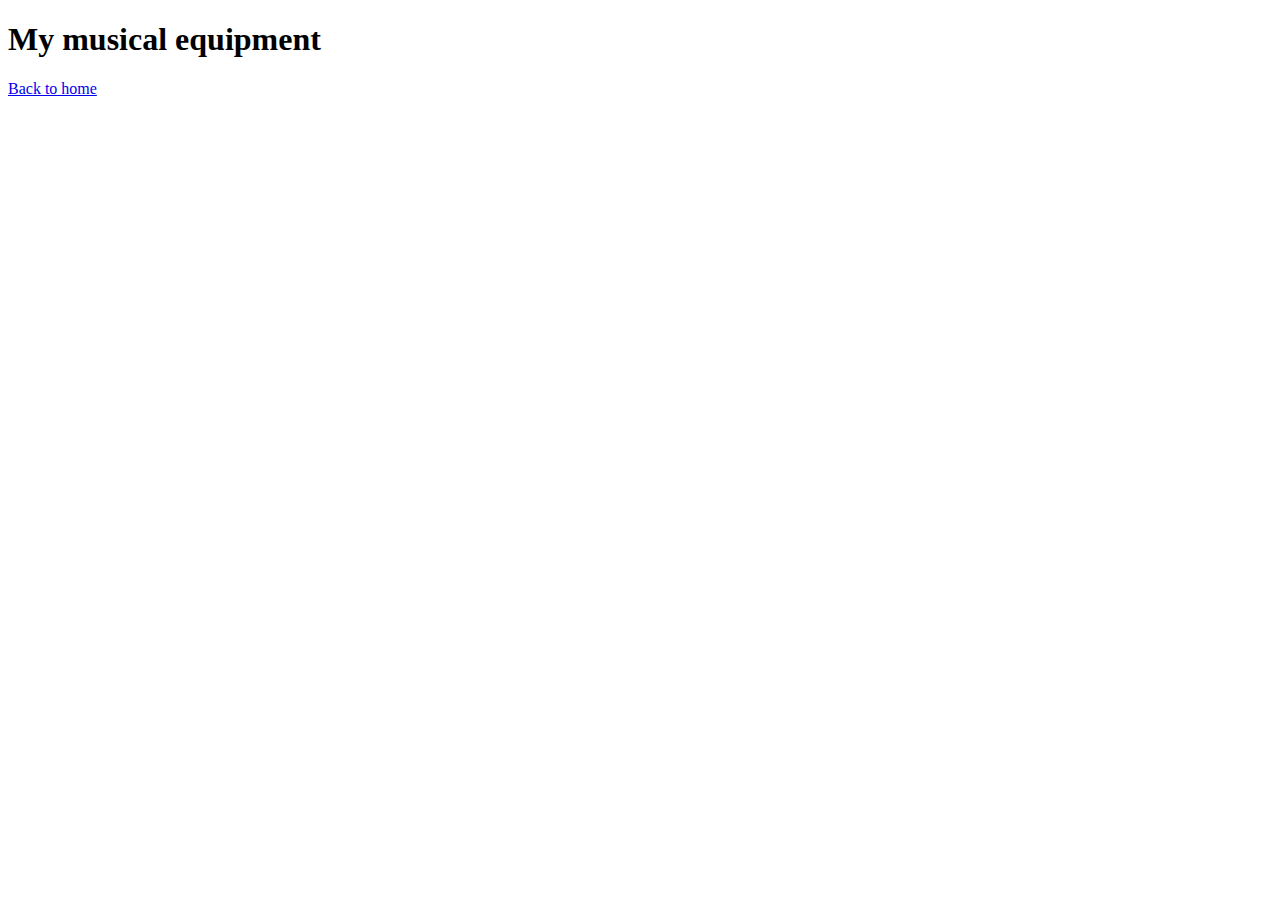
==== equipment.html @ 7b0f4e90 "Adds music equipment page Adds image with link in index" ====
<!DOCTYPE html>
<html lang="en">
  <head>
    <meta charset="UTF-8" />
    <link rel="icon" type="image/svg+xml" href="favicon.svg" />
    <meta name="viewport" content="width=device-width, initial-scale=1.0" />
    <title>My musical equipment</title>
  </head>
  <body>

    <p><h1>My musical equipment</h1></p>
   
  
<p><a href=index.html>Back to home</a></p>

    <script type="module" src="/src/main.ts"></script>
  </body>
</html>
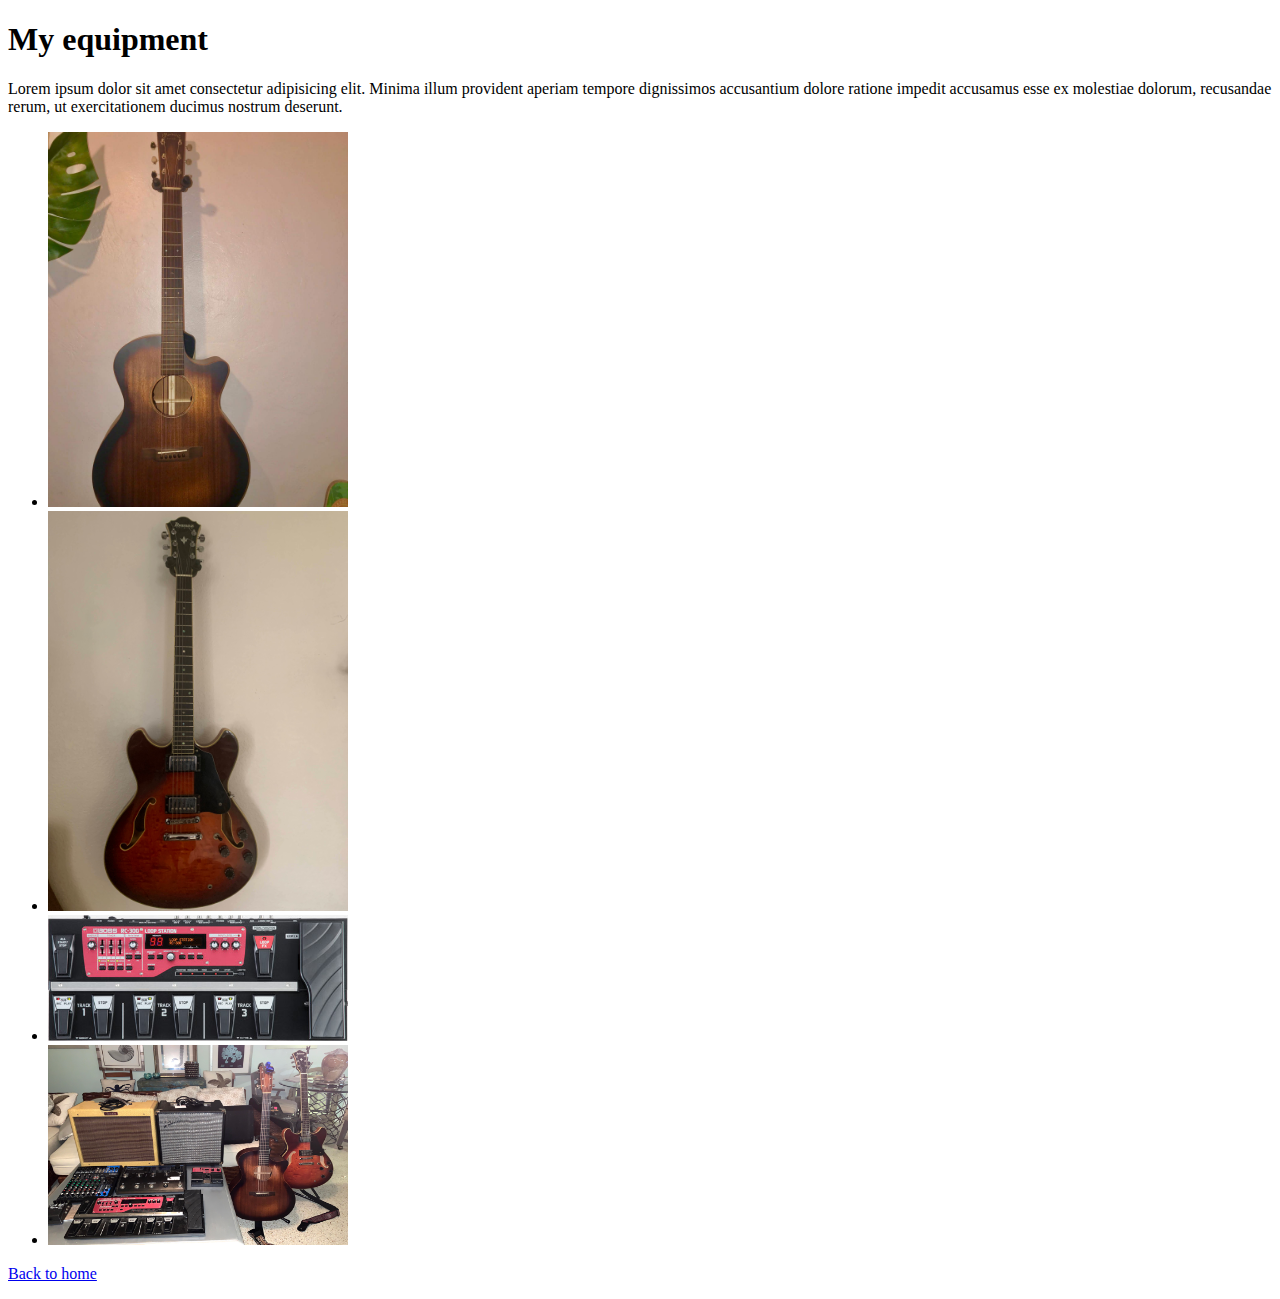
==== commit a57a122a: "Add equipment page and updates almost everything after losing a lot of info" ====
--- a/equipment.html
+++ b/equipment.html
@@ -4,13 +4,28 @@
     <meta charset="UTF-8" />
     <link rel="icon" type="image/svg+xml" href="favicon.svg" />
     <meta name="viewport" content="width=device-width, initial-scale=1.0" />
-    <title>My musical equipment</title>
+    <link rel="preconnect" href="https://fonts.googleapis.com">
+    <link rel="preconnect" href="https://fonts.gstatic.com" crossorigin>
+    <link href="https://fonts.googleapis.com/css2?family=Cairo&family=Homemade+Apple&display=swap" rel="stylesheet"> 
+    
+    <title>My equipment</title>
+
   </head>
   <body>
 
-    <p><h1>My musical equipment</h1></p>
+    <p><h1>My equipment</h1></p>
    
-  
+   <p>Lorem ipsum dolor sit amet consectetur adipisicing elit. Minima illum provident aperiam tempore dignissimos accusantium dolore ratione impedit accusamus esse ex molestiae dolorum, recusandae rerum, ut exercitationem ducimus nostrum deserunt.</p>
+   <ul id="imagelistequipment">
+    <li> <img src="Images/71205672-98B3-4BEA-BBB8-EC46CD1848E5.jpg" alt="coastal" width="300"/>
+      <li><img src="Images/ibanez.jpg" width="300"/>
+      </li>
+    </li>
+      <li><img src="Images/rc-300_top_main.jpeg" width="300"/>
+    </li>
+      <li><img src="Images/myequipment.jpg" width="300" height="200"/>
+     </li>
+     </ul>
 <p><a href=index.html>Back to home</a></p>
 
     <script type="module" src="/src/main.ts"></script>
